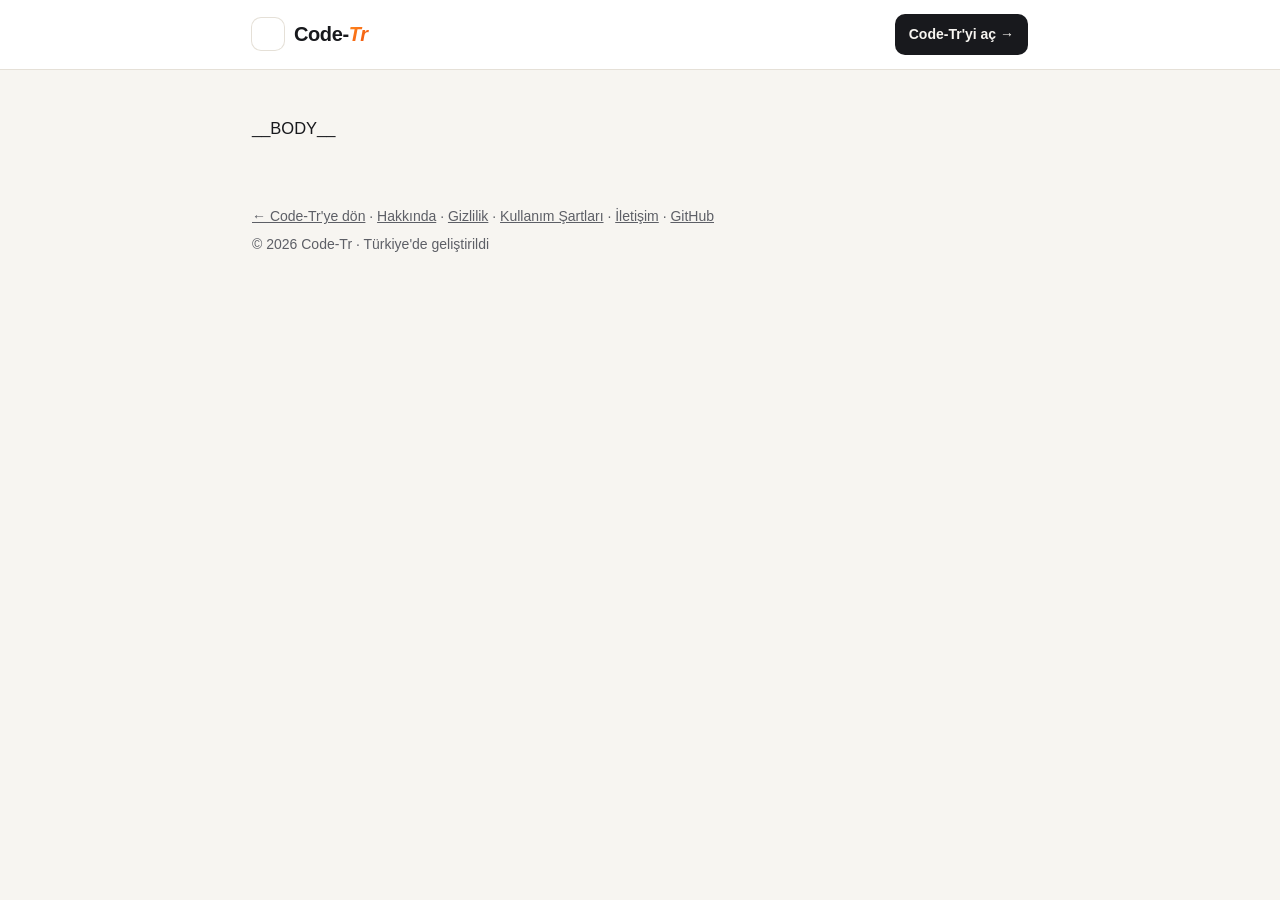
==== web/legal/_page.html @ 513e36ec "Siteye GitHub bağlantıları ve açık kaynak bölümü Co-Authored-By: Claude Opus 5.5 <noreply@anthropic." ====
<!DOCTYPE html>
<html lang="tr"><head><meta charset="utf-8"><meta name="viewport" content="width=device-width, initial-scale=1">
<title>__TITLE__ · Code-Tr</title><link rel="icon" href="/icon-64.png">
<link rel="stylesheet" href="/fonts/fonts.css">
<style>
:root{--bg:#f7f5f1;--panel:#fff;--line:#e5e0d7;--text:#18191d;--muted:#5d5f66;--accent:#f0641a;--grad:linear-gradient(135deg,#ff8a1f,#f0500f)}
@media (prefers-color-scheme: dark){:root{--bg:#121316;--panel:#1b1d21;--line:#2a2c32;--text:#ecebe8;--muted:#a3a29d;--accent:#ff7a2e;--grad:linear-gradient(135deg,#ff9a3c,#ff5f1a)}}
*{box-sizing:border-box}body{margin:0;background:var(--bg);color:var(--text);font:16.5px/1.75 -apple-system,BlinkMacSystemFont,"Segoe UI",Inter,Arial,sans-serif}
header{border-bottom:1px solid var(--line);background:var(--panel);position:sticky;top:0;z-index:2}
.bar{max-width:820px;margin:0 auto;padding:14px 22px;display:flex;align-items:center;gap:10px}
.logo{width:32px;height:32px;border-radius:9px;background:#fff url(/icon-64.png) center/100% no-repeat;box-shadow:0 0 0 1px var(--line)}
.wm{color:var(--text);text-decoration:none;font:800 20px/1 "Manrope",sans-serif;letter-spacing:-.4px}
.wm i{font-style:italic;background:var(--grad);-webkit-background-clip:text;background-clip:text;color:transparent;padding-right:2px}
.bar .cta{margin-left:auto;background:var(--text);color:var(--bg);text-decoration:none;font-weight:700;font-size:14px;padding:8px 14px;border-radius:10px}
main{max-width:820px;margin:0 auto;padding:44px 22px 60px}
h1{font:800 clamp(30px,5vw,44px)/1.1 "Manrope",sans-serif;letter-spacing:-1.2px;margin:0 0 8px}
h2{font:800 21px/1.3 "Manrope",sans-serif;letter-spacing:-.3px;margin:36px 0 8px}
.date{color:var(--muted);font-size:15px;margin:0 0 28px}
a{color:var(--accent)}li{margin:5px 0}
.note{background:var(--panel);border:1px solid var(--line);border-left:4px solid var(--accent);border-radius:12px;padding:14px 18px;color:var(--muted);font-size:15px}
footer{max-width:820px;margin:0 auto;padding:0 22px 48px;color:var(--muted);font-size:14px;line-height:2}
footer a{color:var(--muted)}
</style></head><body>
<header><div class="bar"><div class="logo"></div><a class="wm" href="/">Code-<i>Tr</i></a><a class="cta" href="/">Code-Tr'yi aç →</a></div></header>
<main>__BODY__</main>
<footer><a href="/">← Code-Tr'ye dön</a> · <a href="/hakkinda.html">Hakkında</a> · <a href="/gizlilik.html">Gizlilik</a> · <a href="/kullanim-sartlari.html">Kullanım Şartları</a> · <a href="/hakkinda.html#iletisim">İletişim</a> · <a href="https://github.com/Namsodemia/code-tr" target="_blank" rel="noopener">GitHub</a><br>© 2026 Code-Tr · Türkiye'de geliştirildi</footer>
</body></html>
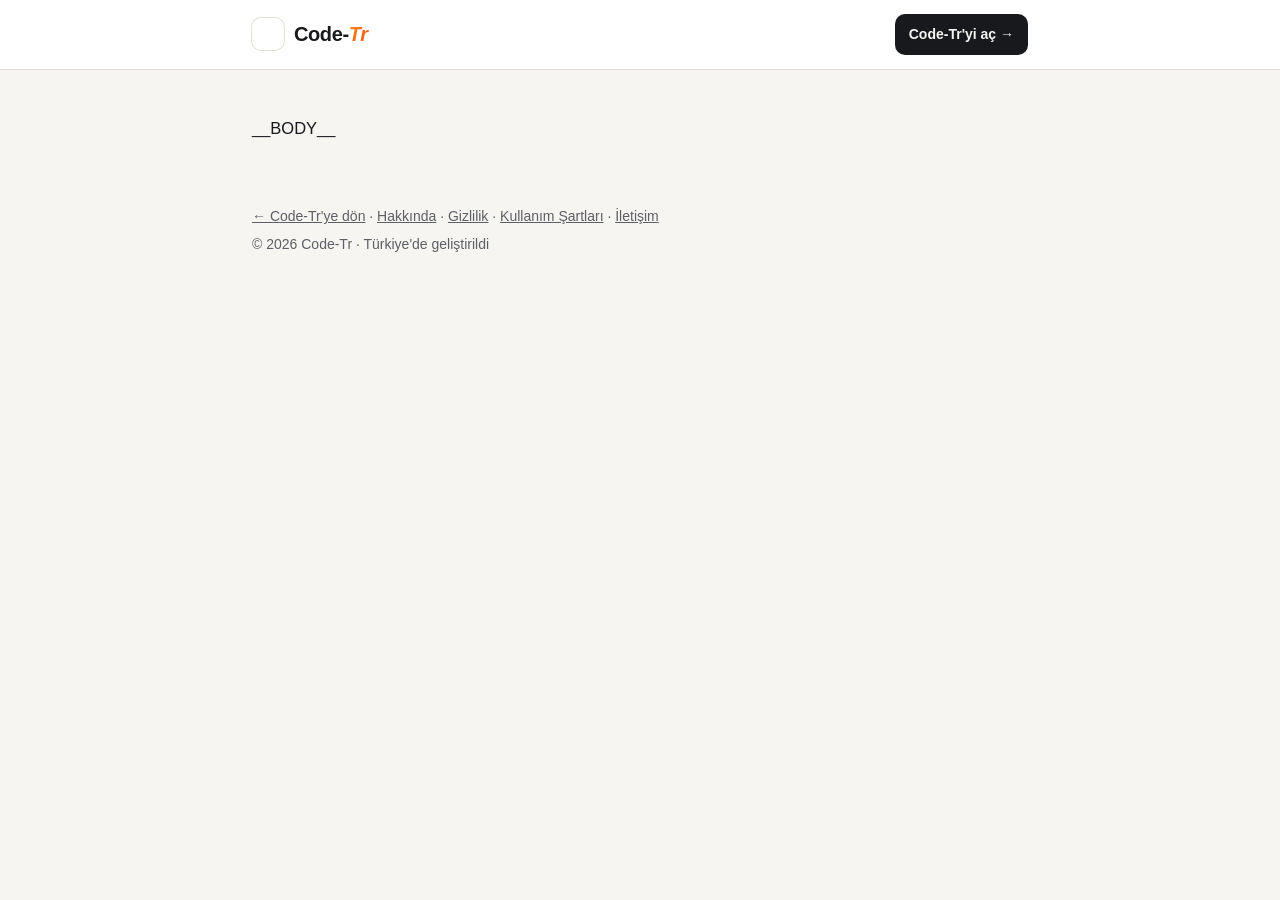
==== commit 18ed4b98: "Code-Tr 1.3.0: yeni marka, tasarım ve yüklenebilir uygulama Logo ve renk kimliği, Manrope yazı tipi," ====
--- a/web/legal/_page.html
+++ b/web/legal/_page.html
@@ -23,5 +23,5 @@
 </style></head><body>
 <header><div class="bar"><div class="logo"></div><a class="wm" href="/">Code-<i>Tr</i></a><a class="cta" href="/">Code-Tr'yi aç →</a></div></header>
 <main>__BODY__</main>
-<footer><a href="/">← Code-Tr'ye dön</a> · <a href="/hakkinda.html">Hakkında</a> · <a href="/gizlilik.html">Gizlilik</a> · <a href="/kullanim-sartlari.html">Kullanım Şartları</a> · <a href="/hakkinda.html#iletisim">İletişim</a> · <a href="https://github.com/Namsodemia/code-tr" target="_blank" rel="noopener">GitHub</a><br>© 2026 Code-Tr · Türkiye'de geliştirildi</footer>
+<footer><a href="/">← Code-Tr'ye dön</a> · <a href="/hakkinda.html">Hakkında</a> · <a href="/gizlilik.html">Gizlilik</a> · <a href="/kullanim-sartlari.html">Kullanım Şartları</a> · <a href="/hakkinda.html#iletisim">İletişim</a><br>© 2026 Code-Tr · Türkiye'de geliştirildi</footer>
 </body></html>
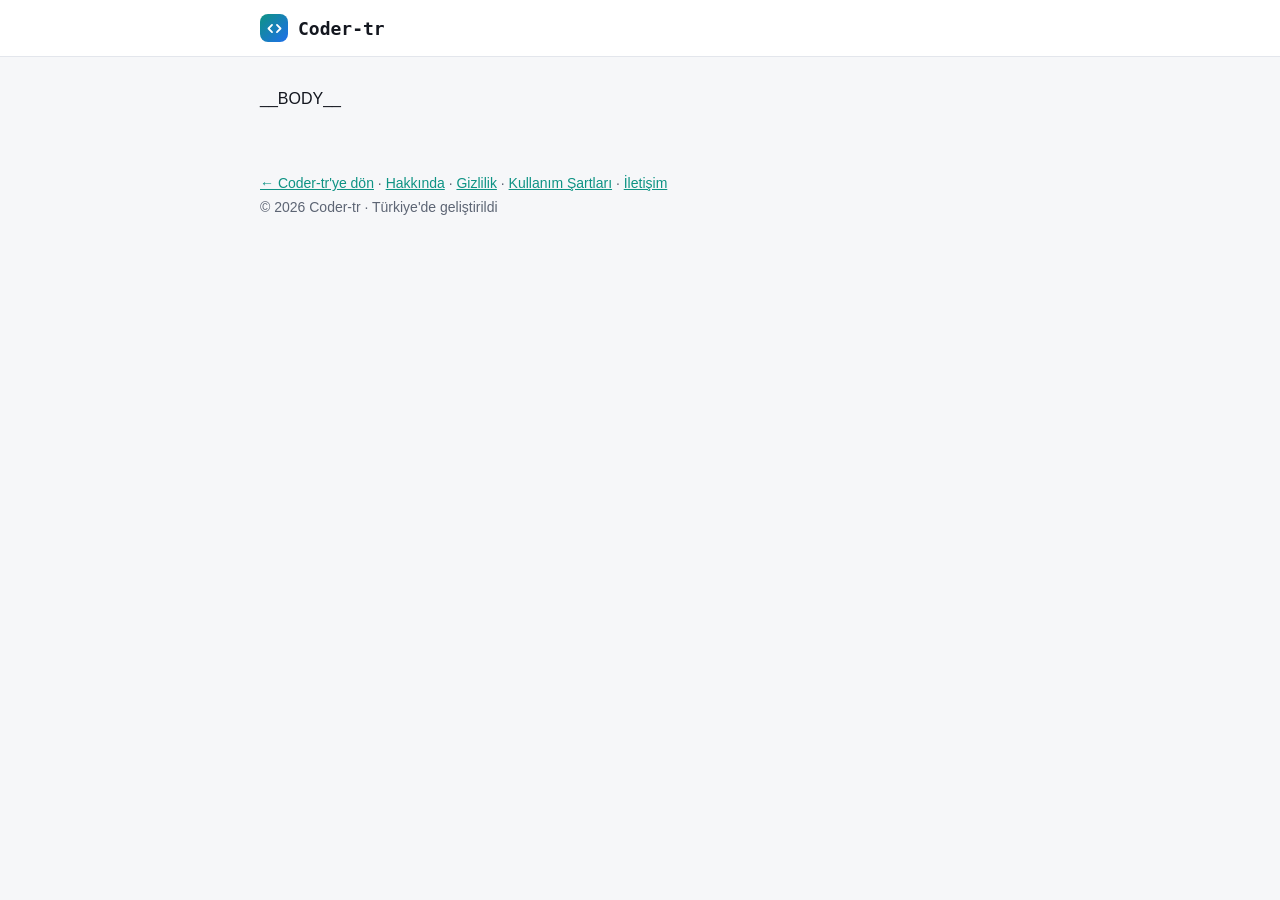
==== commit 94313578: "Coder-tr 1.1.0: ücretsiz Türkçe yapay zekâ asistanı Sohbet, Kod ve Görsel modları; hesaplar (e-posta" ====
--- a/web/legal/_page.html
+++ b/web/legal/_page.html
@@ -1,27 +1,22 @@
 <!DOCTYPE html>
 <html lang="tr"><head><meta charset="utf-8"><meta name="viewport" content="width=device-width, initial-scale=1">
-<title>__TITLE__ · Code-Tr</title><link rel="icon" href="/icon-64.png">
-<link rel="stylesheet" href="/fonts/fonts.css">
+<title>__TITLE__ · Coder-tr</title><link rel="icon" href="/icon.png">
 <style>
-:root{--bg:#f7f5f1;--panel:#fff;--line:#e5e0d7;--text:#18191d;--muted:#5d5f66;--accent:#f0641a;--grad:linear-gradient(135deg,#ff8a1f,#f0500f)}
-@media (prefers-color-scheme: dark){:root{--bg:#121316;--panel:#1b1d21;--line:#2a2c32;--text:#ecebe8;--muted:#a3a29d;--accent:#ff7a2e;--grad:linear-gradient(135deg,#ff9a3c,#ff5f1a)}}
-*{box-sizing:border-box}body{margin:0;background:var(--bg);color:var(--text);font:16.5px/1.75 -apple-system,BlinkMacSystemFont,"Segoe UI",Inter,Arial,sans-serif}
-header{border-bottom:1px solid var(--line);background:var(--panel);position:sticky;top:0;z-index:2}
-.bar{max-width:820px;margin:0 auto;padding:14px 22px;display:flex;align-items:center;gap:10px}
-.logo{width:32px;height:32px;border-radius:9px;background:#fff url(/icon-64.png) center/100% no-repeat;box-shadow:0 0 0 1px var(--line)}
-.wm{color:var(--text);text-decoration:none;font:800 20px/1 "Manrope",sans-serif;letter-spacing:-.4px}
-.wm i{font-style:italic;background:var(--grad);-webkit-background-clip:text;background-clip:text;color:transparent;padding-right:2px}
-.bar .cta{margin-left:auto;background:var(--text);color:var(--bg);text-decoration:none;font-weight:700;font-size:14px;padding:8px 14px;border-radius:10px}
-main{max-width:820px;margin:0 auto;padding:44px 22px 60px}
-h1{font:800 clamp(30px,5vw,44px)/1.1 "Manrope",sans-serif;letter-spacing:-1.2px;margin:0 0 8px}
-h2{font:800 21px/1.3 "Manrope",sans-serif;letter-spacing:-.3px;margin:36px 0 8px}
-.date{color:var(--muted);font-size:15px;margin:0 0 28px}
-a{color:var(--accent)}li{margin:5px 0}
-.note{background:var(--panel);border:1px solid var(--line);border-left:4px solid var(--accent);border-radius:12px;padding:14px 18px;color:var(--muted);font-size:15px}
-footer{max-width:820px;margin:0 auto;padding:0 22px 48px;color:var(--muted);font-size:14px;line-height:2}
-footer a{color:var(--muted)}
+:root{--bg:#f6f7f9;--panel:#fff;--line:#e3e6ec;--text:#14171f;--muted:#5d6574;--accent:#0e9384}
+@media (prefers-color-scheme: dark){:root{--bg:#0e1116;--panel:#161a21;--line:#232833;--text:#e6eaf0;--muted:#9aa3b2;--accent:#2cc5b2}}
+*{box-sizing:border-box}body{margin:0;background:var(--bg);color:var(--text);font:16px/1.7 -apple-system,BlinkMacSystemFont,"Segoe UI",Inter,Arial,sans-serif}
+header{border-bottom:1px solid var(--line);background:var(--panel)}
+.bar{max-width:800px;margin:0 auto;padding:14px 20px;display:flex;align-items:center;gap:10px}
+.logo{width:28px;height:28px;border-radius:8px;background:linear-gradient(135deg,#0e9384,#1f6feb);display:grid;place-items:center}
+.bar a{color:var(--text);text-decoration:none;font:700 18px "SF Mono",Menlo,monospace}
+main{max-width:800px;margin:0 auto;padding:28px 20px 60px}
+h1{font-size:30px;letter-spacing:-.5px;margin:0 0 4px}h2{font-size:19px;margin:30px 0 8px}
+.date{color:var(--muted);font-size:14px;margin:0 0 24px}
+a{color:var(--accent)}li{margin:4px 0}
+.note{background:var(--panel);border:1px solid var(--line);border-radius:12px;padding:12px 16px;color:var(--muted);font-size:14.5px}
+footer{max-width:800px;margin:0 auto;padding:0 20px 40px;color:var(--muted);font-size:14px}
 </style></head><body>
-<header><div class="bar"><div class="logo"></div><a class="wm" href="/">Code-<i>Tr</i></a><a class="cta" href="/">Code-Tr'yi aç →</a></div></header>
+<header><div class="bar"><div class="logo"><svg width="17" height="17" viewBox="0 0 24 24" fill="none" stroke="#fff" stroke-width="2.6" stroke-linecap="round" stroke-linejoin="round"><path d="M8.5 7L3.5 12l5 5M15.5 7l5 5-5 5"/></svg></div><a href="/">Coder-tr</a></div></header>
 <main>__BODY__</main>
-<footer><a href="/">← Code-Tr'ye dön</a> · <a href="/hakkinda.html">Hakkında</a> · <a href="/gizlilik.html">Gizlilik</a> · <a href="/kullanim-sartlari.html">Kullanım Şartları</a> · <a href="/hakkinda.html#iletisim">İletişim</a><br>© 2026 Code-Tr · Türkiye'de geliştirildi</footer>
+<footer><a href="/">← Coder-tr'ye dön</a> · <a href="/hakkinda.html">Hakkında</a> · <a href="/gizlilik.html">Gizlilik</a> · <a href="/kullanim-sartlari.html">Kullanım Şartları</a> · <a href="/hakkinda.html#iletisim">İletişim</a><br>© 2026 Coder-tr · Türkiye'de geliştirildi</footer>
 </body></html>
